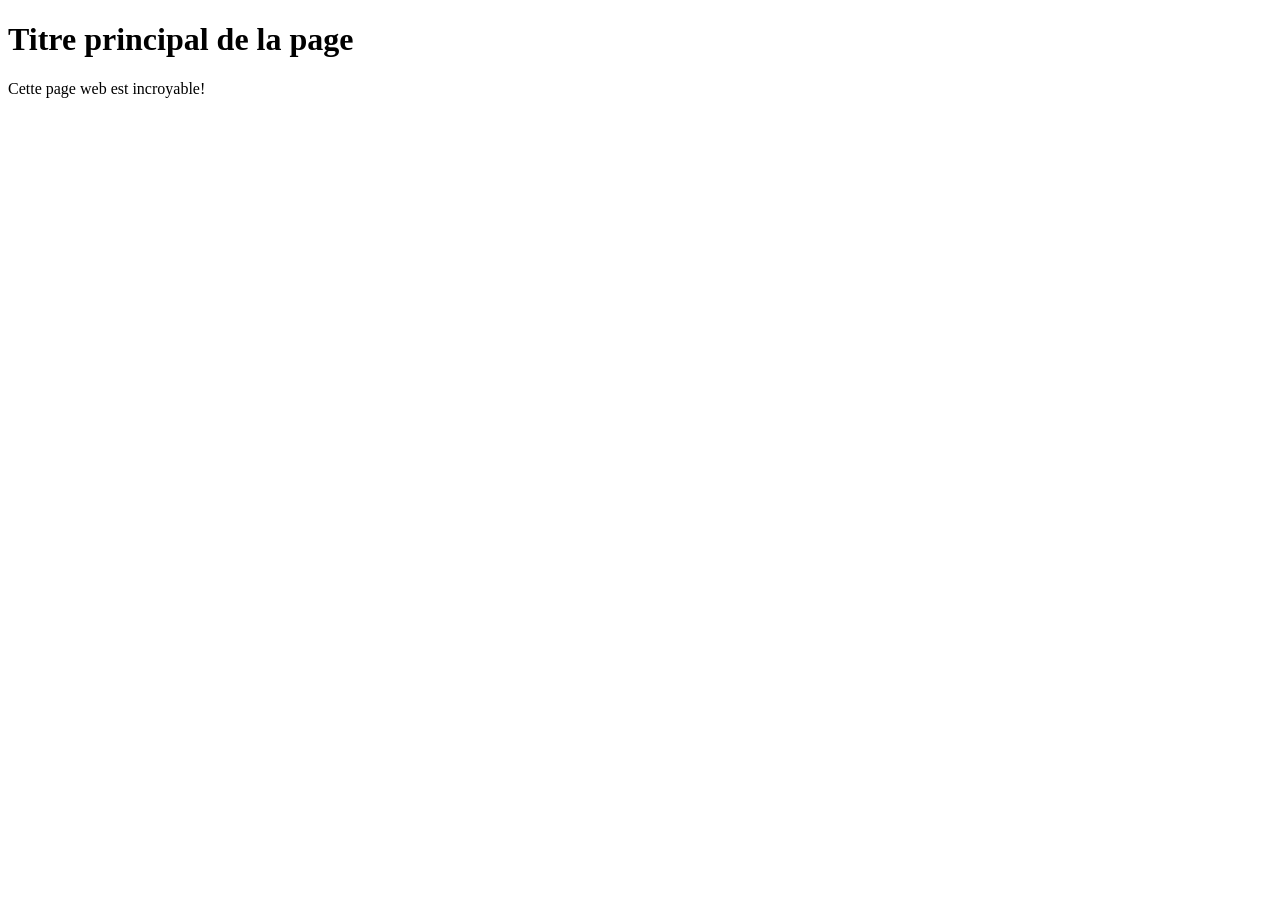
==== index.html @ d98e8bb0 "{feat}: ajout css, html," ====
<!DOCTYPE html>
<html lang="fr">
<head>
    <!-- Encodage des caractères de la page -->
    <meta charset="utf-8">
    <!-- Ajuste la taille de la page aux différents appareils : pc, mobiles, tablettes -->
    <meta name="viewport" content="width=device-width, initial-scale=1, shrink-to-fit=no">
    <!-- Titre de la page. Visible dans l'onglet du navigateur -->
    <title>Titre de la page | nom du site</title>
    <!-- Auteur -->
    <meta name="author" content="Steve Fallet">
    <!-- Icône de base du site : FAVICON -->
    <link rel="icon" type="image/x-icon" href="favicon.ico">
</head>
<body>
<!-- Titre principal (unique) de la page -->
<h1>Titre principal de la page</h1>
<!-- Un paragraphe -->
<p>Cette page web est incroyable!</p>
</body>
</html>
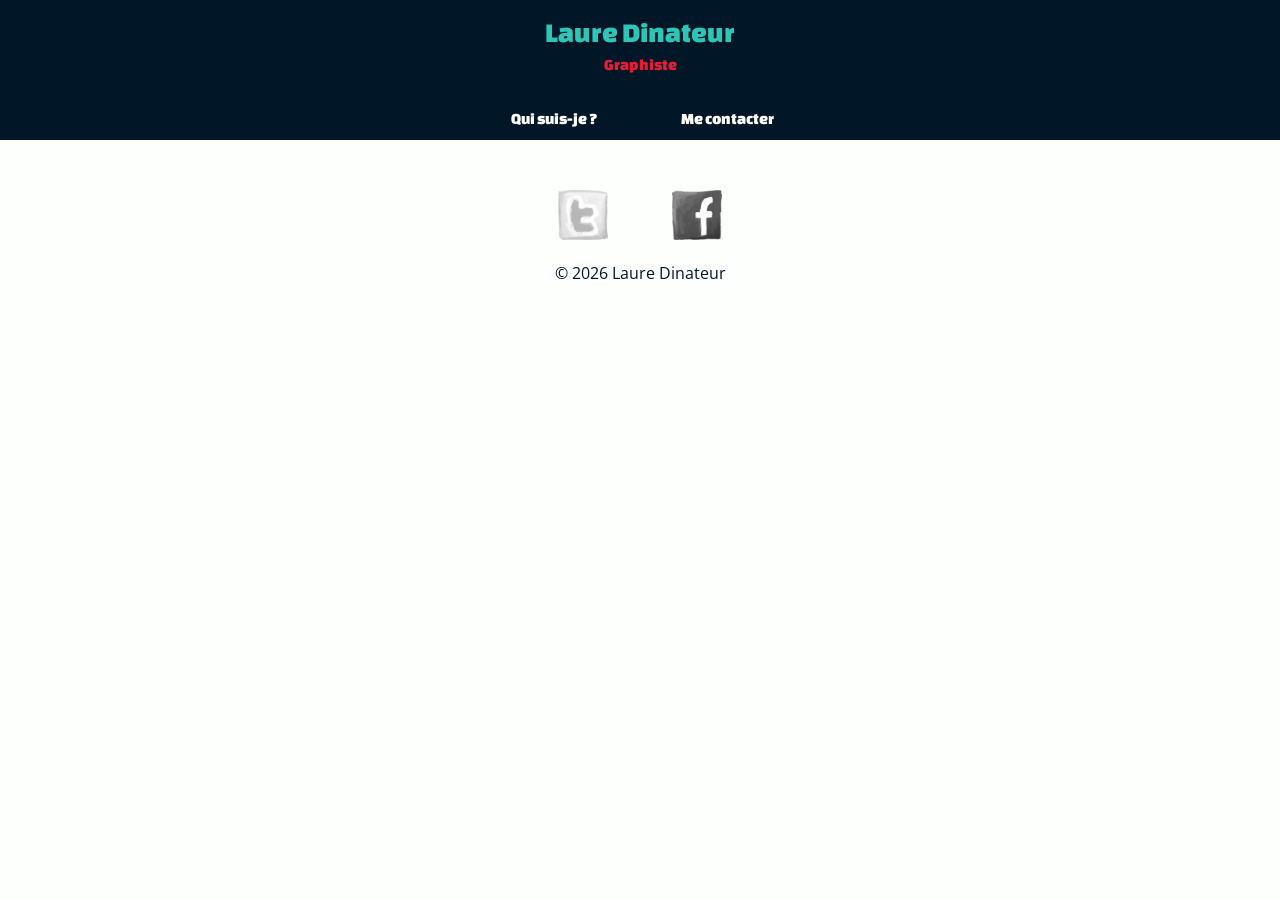
==== commit 1bb02587: "{feat}: update main.css, information.html, contact.html et index.html" ====
--- a/index.html
+++ b/index.html
@@ -6,16 +6,51 @@
     <!-- Ajuste la taille de la page aux différents appareils : pc, mobiles, tablettes -->
     <meta name="viewport" content="width=device-width, initial-scale=1, shrink-to-fit=no">
     <!-- Titre de la page. Visible dans l'onglet du navigateur -->
-    <title>Titre de la page | nom du site</title>
+    <title>Accueil | Laure Dinateur</title>
     <!-- Auteur -->
-    <meta name="author" content="Steve Fallet">
+    <meta name="author" content="Nihat Kizilkula">
     <!-- Icône de base du site : FAVICON -->
     <link rel="icon" type="image/x-icon" href="favicon.ico">
+    <!-- normalize.css -->
+    <link rel="stylesheet" href="css/normalize.css">
+    <!-- main.css -->
+    <link rel="stylesheet" href="css/main.css">
 </head>
 <body>
-<!-- Titre principal (unique) de la page -->
-<h1>Titre principal de la page</h1>
-<!-- Un paragraphe -->
-<p>Cette page web est incroyable!</p>
+<header>
+    <a href="index.html">
+        <div class="nom">Laure Dinateur</div>
+        <div class="metier">Graphiste</div>
+    </a>
+    <nav>
+        <ul>
+            <li><a href="index.html" class="active">Accueil</a></li>
+            <li><a href="informations.html">Qui suis-je ?</a></li>
+            <li><a href="contact.html">Me contacter</a></li>
+        </ul>
+    </nav>
+</header>
+<main>
+
+</main>
+<footer>
+    <nav>
+        <ul>
+            <li>
+                <a href="https://twitter.com/lauredi">
+                    <img src="img/twitter-draw.png" alt="Ouvrir mon Twitter">
+                </a>
+            </li>
+
+            <li>
+                <a href="https://facebook.com/laure.dinateur ">
+                    <img src="img/facebook-draw.png" alt="Ouvrir mon Facebook">
+                </a>
+
+            </li>
+        </ul>
+    </nav>
+    <div>&copy; 2026 Laure Dinateur</div>
+</footer>
 </body>
 </html>
--- a/css/main.css
+++ b/css/main.css
@@ -0,0 +1,193 @@
+
+/* open-sans-regular - latin */
+@font-face {
+    font-display: swap; /* Check https://developer.mozilla.org/en-US/docs/Web/CSS/@font-face/font-display for other options. */
+    font-family: 'Open Sans';
+    font-style: normal;
+    font-weight: 400;
+    src: url('../fonts/open-sans-v44-latin-regular.woff2') format('woff2'); /* Chrome 36+, Opera 23+, Firefox 39+, Safari 12+, iOS 10+ */
+}
+
+/* changa-one-regular - latin */
+@font-face {
+    font-display: swap; /* Check https://developer.mozilla.org/en-US/docs/Web/CSS/@font-face/font-display for other options. */
+    font-family: 'Changa One';
+    font-style: normal;
+    font-weight: 400;
+    src: url('../fonts/changa-one-v22-latin-regular.woff2') format('woff2'); /* Chrome 36+, Opera 23+, Firefox 39+, Safari 12+, iOS 10+ */
+}
+
+* {
+    box-sizing: border-box;
+}
+
+body {
+    background: #fdfffc;
+    color:#011627;
+    font-size: 100%;
+    line-height: 1.4;
+    font-family: 'Open Sans', sans-serif;
+    font-weight: 400;
+    text-align: center;
+}
+h1, h2, h3, h4, h5, h6 {
+    font-family: 'Changa One', sans-serif;
+    font-weight: 400;
+}
+
+.page-infos h1 {
+    text-align: center;
+}
+
+.profil {
+    width: 50%;
+    max-width: 100%;
+    margin: 0 auto;
+    display: block;
+    border-radius: 50%;
+}
+
+p {
+    line-height: 1.5;
+}
+
+
+a {
+    color: #e71d36;
+    text-decoration: none;
+}
+
+header {
+    text-align: center;
+    background-color: #011627;
+    padding-top: 5px;
+    margin-bottom: 30px;
+}
+
+/* Nom et prenom
+===========================================*/
+.nom {
+    font-family: 'Changa One', sans-serif;
+    font-size: 1.75rem;
+    line-height: 0.8;
+    margin: 1rem 0;
+    color: #2ec4b6;
+
+}
+/* Graphiste
+===============================================*/
+.metier {
+    margin-top: -5px;
+    font-family: 'Changa One', sans-serif;
+}
+
+.img {
+    border-radius: 50%;
+    width: 200px;
+    height: auto;
+
+}
+
+header nav  {
+    padding: 10px 0;
+    margin-top: 20px;
+}
+
+header nav a[href="index.html"] {
+    display: none;
+}
+
+header nav ul {
+    padding: 0;
+    margin: 0 10px;
+}
+
+header nav ul li {
+    display: inline-block;
+    padding: 0;
+    list-style: none;
+}
+
+header nav ul li a {
+    font-family: 'Changa One', sans-serif;
+    font-weight: 400;
+    margin: 0 30px;
+    padding: 15px 10px;
+    color: #fdfffc;
+}
+
+header nav ul li a:hover {
+    color: #2ec4b6;
+}
+
+main {
+    margin: 0 5%;
+}
+
+/* footer
+==================================*/
+
+footer {
+    margin-top: 50px;
+    text-align: center;
+}
+
+footer nav li {
+    list-style: none;
+    padding: 0;
+    display: inline-block;
+}
+
+footer nav li a img {
+    width: 50px;
+    margin: 0 30px;
+    filter: grayscale(1);
+}
+
+footer nav li a img:hover {
+    filter: grayscale(0);
+    transition: filter 500ms linear;
+}
+
+footer nav ul {
+    padding-inline-start: 0;
+}
+
+.active {
+    color: #2ec4b6;
+}
+
+
+/* Me contacter
+====================================================================*/
+.contact-info {
+    list-style: none;
+    padding: 0;
+    margin: 0 0 0 10px;}
+
+.contact-info li a {
+    background-repeat: no-repeat;
+    background-size: 20px 20px;
+    background-position: 0 2px;
+    padding-left: 30px;
+}
+
+.contact-info li a[href^="mailto:"] {
+    background-image: url('../img/mail.png');
+}
+
+.contact-info li a[href^="tel:"] {
+    background-image: url('../img/phone.png');
+}
+
+.contact-info li a[href^="https://twitter.com/:"] {
+    background-image: url('../img/twitter.png');
+}
+
+.contact-info li a[href^="https://www.facebook.com/:"] {
+    background-image: url('../img/facebook.png');
+}
+
+.contact-info li {
+    margin-bottom: .5em;
+}
